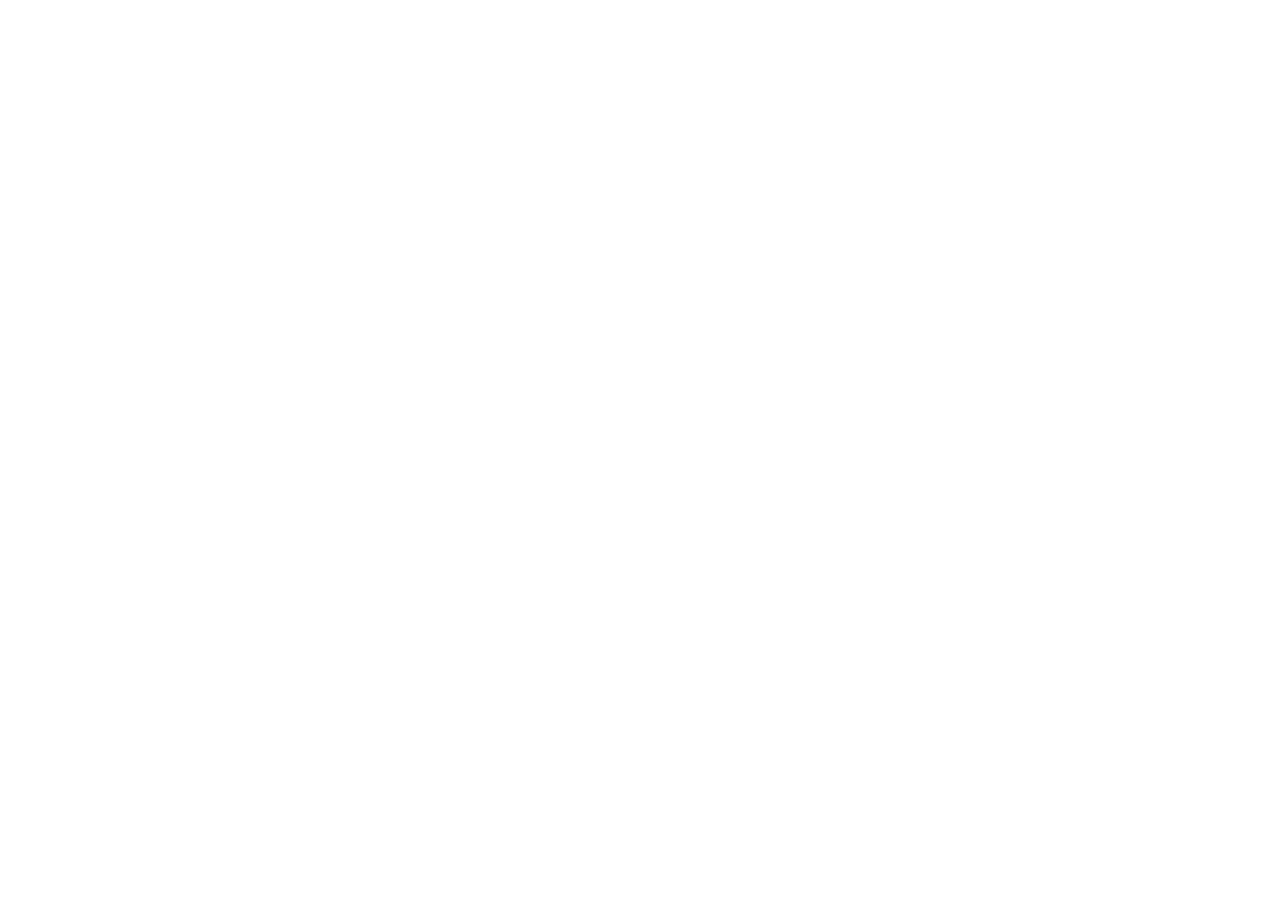
==== index.html @ 7584c7c5 "Init" ====
<!DOCTYPE html>
<html lang="en" dir="ltr">
  <head>
    <meta charset="utf-8">
    <title>Fake Airbnb</title>
    <link rel="stylesheet" href="css/style.css">
  </head>
  <body>

  </body>
</html>
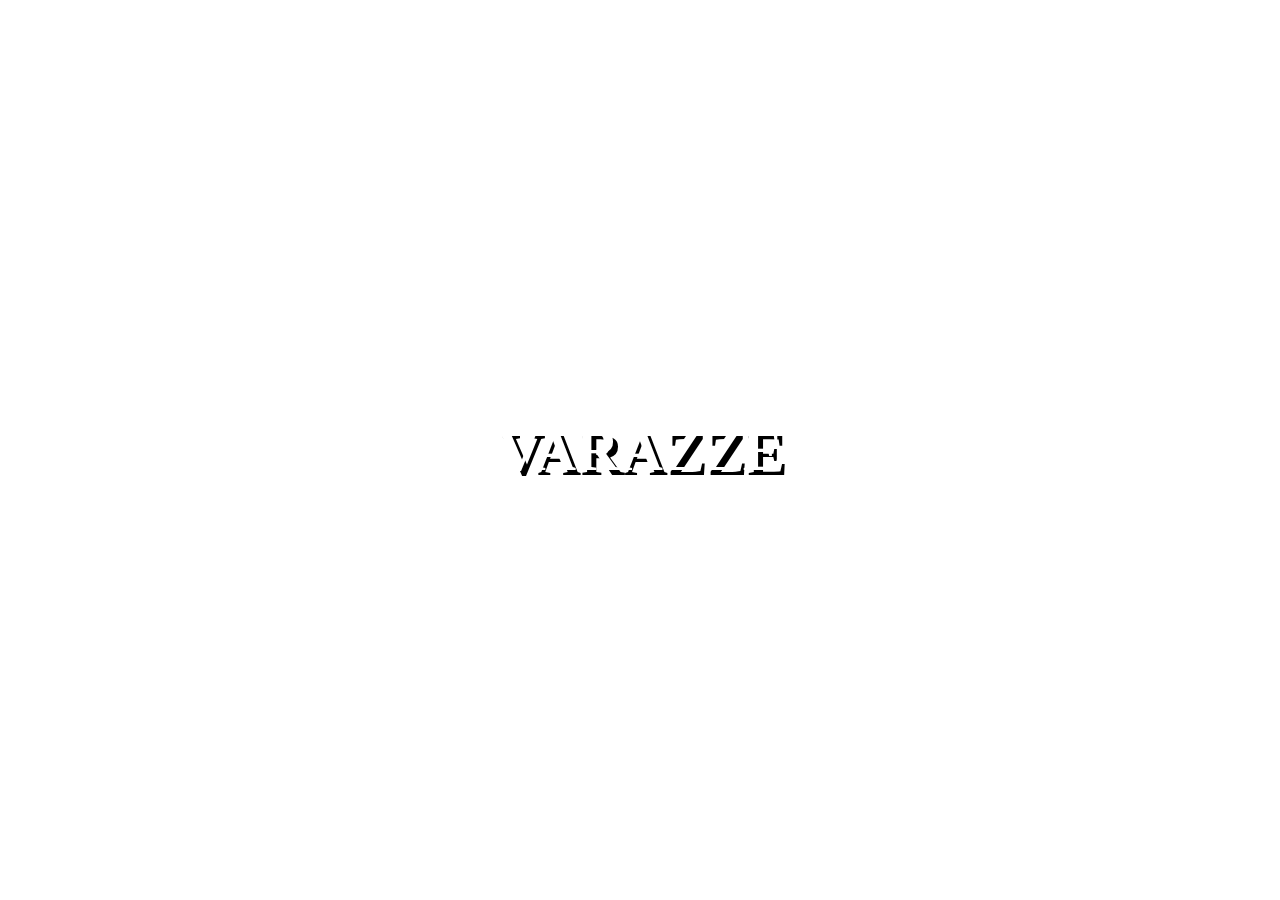
==== commit de91d993: "First city" ====
--- a/index.html
+++ b/index.html
@@ -6,6 +6,20 @@
     <link rel="stylesheet" href="css/style.css">
   </head>
   <body>
+    <main>
+      <!-- inizio prima città -->
+      <section>
+
+        <div class="foto varazze">
+          <div class="layover">
+            <h2>varazze</h2>
+          </div>
+        </div>
+
+      </section>
+      <!-- /prima città -->
+
+    </main>
 
   </body>
 </html>
--- a/css/style.css
+++ b/css/style.css
@@ -0,0 +1,36 @@
+*{
+  margin: 0;
+  padding: 0;
+  box-sizing: border-box;
+}
+
+.foto{
+  width: 100%;
+  height: 100vh;
+}
+.varazze{
+  background-image: url('https://az825798.vo.msecnd.net/cms/site/resources/6248/30250/a282cab2b9a1542cde7140f95010f650/varazze_LI73032-come-oggetto-avanzato-1_2048x.jpg');
+  background-position: center;
+  background-size:cover;
+}
+
+.layover{
+  height: 100%;
+  background-color: rgba(0, 0, 0, 0.5);
+  position: relative;
+}
+
+h2{
+  font-size: 60px;
+  text-transform: uppercase;
+  color: white;
+  text-shadow:5px 5px black;
+  position: absolute;
+  top: 50%;
+  left: 50%;
+  transform: translate(-50%,-50%);
+}
+
+.foto:hover .layover{
+  background-color: rgba(0, 0, 0, 0);
+}
